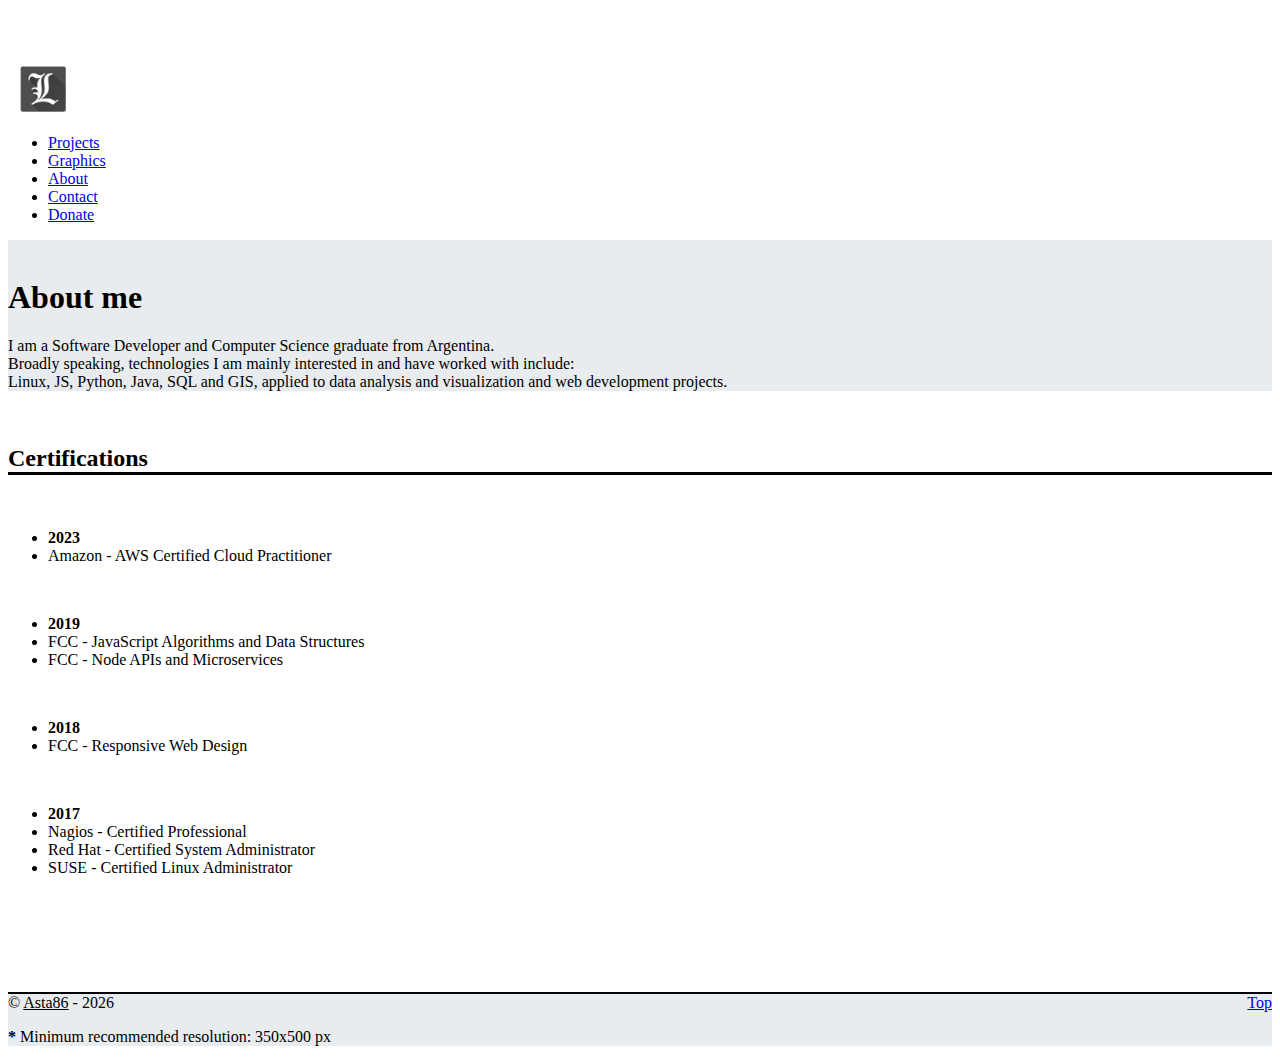
==== about.html @ f80098d4 "Move site's static files to project's root dir" ====
<!DOCTYPE html>
<html lang="en">
  <head>
    <!-- Global site tag (gtag.js) - Google Analytics -->
    <script
      async
      src="https://www.googletagmanager.com/gtag/js?id=G-7V9TKMFQ7L"
    ></script>
    <script>
      window.dataLayer = window.dataLayer || [];
      function gtag() {
        dataLayer.push(arguments);
      }
      gtag("js", new Date());

      gtag("config", "G-7V9TKMFQ7L");
    </script>

    <!-- Required meta tags -->
    <meta charset="utf-8" />
    <meta
      name="viewport"
      content="width=device-width, initial-scale=1, shrink-to-fit=no"
    />

    <!-- Bootstrap CSS -->
    <link
      href="https://cdn.jsdelivr.net/npm/bootstrap@5.2.2/dist/css/bootstrap.min.css"
      rel="stylesheet"
      integrity="sha384-Zenh87qX5JnK2Jl0vWa8Ck2rdkQ2Bzep5IDxbcnCeuOxjzrPF/et3URy9Bv1WTRi"
      crossorigin="anonymous"
    />
    <!-- Local CSS -->
    <link rel="stylesheet" href="css/style.css" />

    <link rel="icon" href="./img/html-tags-fav.ico" />

    <title>About</title>
  </head>

  <body>
    <!-- Navbar -->
    <nav
      id="navbar"
      class="navbar navbar-dark navbar-expand-md bg-dark fixed-top"
    >
      <div class="navbar-collapse">
        <a class="navbar-brand" href="index.html">
          <img
            id="licon"
            class="smicon mdicon"
            src="./img/logo-l.png"
            alt="L logo"
            data-toggle="tooltip"
            data-placement="auto"
            title="Return to the Home Page"
          />
        </a>
        <ul class="navbar-nav mr-auto">
          <li class="nav-item">
            <a class="nav-link" href="index.html#projects">Projects</a>
          </li>
          <li class="nav-item">
            <a class="nav-link" href="graphics.html">Graphics</a>
          </li>
          <li class="nav-item">
            <a class="nav-link" href="#">About</a>
          </li>
          <li class="nav-item">
            <a class="nav-link" href="contact.html">Contact</a>
          </li>
          <li class="nav-item">
            <a class="nav-link" href="index.html#donate">Donate</a>
          </li>
        </ul>
      </div>
    </nav>
    <!-- /Navbar -->

    <main role="main">
      <!-- Main jumbotron area -->
      <div id="welcome-section" class="bg-customgray p-5">
        <br />
        <div class="container">
          <h1 class="display-3"><b>About me</b></h1>
          <p class="jumbop">
            I am a Software Developer and Computer Science graduate from
            Argentina.<br />
            Broadly speaking, technologies I am mainly interested in and have
            worked with include:<br />Linux, JS, Python, Java, SQL and GIS,
            applied to data analysis and visualization and web development
            projects.
          </p>
        </div>
      </div>
      <!-- /Main jumbotron area -->

      <br />

      <div class="container">
        <h2 class="borderbtm h2sm">Certifications</h2>
        <br />

        <ul class="list-group certlist">
          <li class="list-group-item list-group-item-action"><b>2023</b></li>
          <li
            class="list-group-item list-group-item-action list-group-item-success text-dark"
          >
            Amazon - AWS Certified Cloud Practitioner
          </li>
        </ul>
        <br />

        <ul class="list-group certlist">
          <li class="list-group-item list-group-item-action"><b>2019</b></li>
          <li
            class="list-group-item list-group-item-action list-group-item-success text-dark"
          >
            FCC - JavaScript Algorithms and Data Structures
          </li>
          <li
            class="list-group-item list-group-item-action list-group-item-success text-dark"
          >
            FCC - Node APIs and Microservices
          </li>
        </ul>
        <br />

        <ul class="list-group certlist">
          <li class="list-group-item list-group-item-action"><b>2018</b></li>
          <li
            class="list-group-item list-group-item-action list-group-item-success text-dark"
          >
            FCC - Responsive Web Design
          </li>
        </ul>
        <br />

        <ul class="list-group certlist">
          <li class="list-group-item list-group-item-action"><b>2017</b></li>
          <li
            class="list-group-item list-group-item-action list-group-item-success text-dark"
          >
            Nagios - Certified Professional
          </li>
          <li
            class="list-group-item list-group-item-action list-group-item-success text-dark"
          >
            Red Hat - Certified System Administrator
          </li>
          <li
            class="list-group-item list-group-item-action list-group-item-success text-dark"
          >
            SUSE - Certified Linux Administrator
          </li>
        </ul>
      </div>
    </main>

    <br /><br />

    <!-- Footer -->
    <footer class="container bg-customgray">
      <span
        >&copy;
        <a id="maila" href="mailto:psljp@protonmail.com">Asta86</a> - </span
      ><span id="yearSpan"></span>
      <a class="text-dark" href="#">Top</a>
      <div class="container text-center">
        <p><b>*</b> Minimum recommended resolution: 350x500 px</p>
      </div>
    </footer>
    <!-- /Footer -->

    <!-- Set Copyright year in the Footer. -->
    <script>
      document.getElementById("yearSpan").textContent =
        new Date().getFullYear();
    </script>
  </body>
</html>
---- css/style.css ----
@media (max-width: 767px) {
  .navbar-collapse {
    display: inherit;
  }

  .nav-item {
    margin-left: 1rem;
  }

  .navbar-nav {
    flex-direction: row;
  }

  .navbar .smicon {
    width: 2rem;
    margin-left: 5px;
    margin-right: -25px;
  }

  .navbar li a {
    font-size: 0.8rem;
  }

  .card-body {
    flex: none;
  }

  .projbadge {
    flex-direction: column;
  }

  .projbadge .refdiv,
  .container .smbtncarto {
    width: 50%;
  }

  .container .display-3 {
    font-size: 2.2rem;
  }

  .container .h2sm {
    font-size: 1.8rem;
  }

  .container .h3sm {
    font-size: 1.4rem;
  }

  .container .h4sm {
    font-size: 1rem;
  }

  .container .certlist {
    width: 80%;
  }
}

@media (max-height: 700px) {
  .navbar {
    padding-bottom: 0px;
    padding-top: 0px;
  }
}

/* Bootstrap Jumbotron CSS. Move down content because we have a fixed navbar that is 3.5rem tall */
body {
  padding-top: 3.5rem;
}

/* Homepage */
/* Navbar icon */
.mdicon {
  width: 3.1rem;
  margin-left: 10px;
}

.borderbtm {
  border-bottom: solid;
}

.projcont,
.projdiv,
.projbadge {
  display: flex;
}

.projcont {
  flex-wrap: wrap;
  justify-content: center;
}

.projdiv {
  align-items: center;
  flex-direction: column;
  margin-bottom: 5%;
  margin-top: 1%;
}

.card {
  height: 210px;
  width: 95%;
  max-width: 18rem;
}

.card .card-header,
.refdiv {
  text-align: center;
}

.refdiv {
  margin-right: 2%;
  width: 15%;
}

.margbtmthin {
  margin-bottom: 3%;
}

#projstat {
  margin-top: 5%;
  margin-bottom: 2%;
}

.bg-customgray {
  background-color: #e9ecef;
}

.bg-customaqua {
  background-color: #17a2b8;
}

#reposh3 {
  padding-left: 0px;
}

/* Footer */
footer {
  border-top: solid;
  border-width: 0.2vw;
  margin-top: 5%;
}

footer a:not(#maila) {
  float: right;
}

#maila:any-link {
  color: inherit;
}

/* About page */
/* Cert ULs on About page */
.certlist {
  width: 40%;
}

/* Graphics page */
.wallthumb {
  border-color: DarkGray;
  width: 75%;
}

.embed-responsive {
  margin-top: 5%;
}

.mdbtncarto {
  margin-left: 40%;
  width: 20%;
}

.wallthumb,
.embed-responsive,
.mdbtncarto {
  margin-bottom: 5%;
}

/* Contact page */
.contactli {
  width: 235px;
}
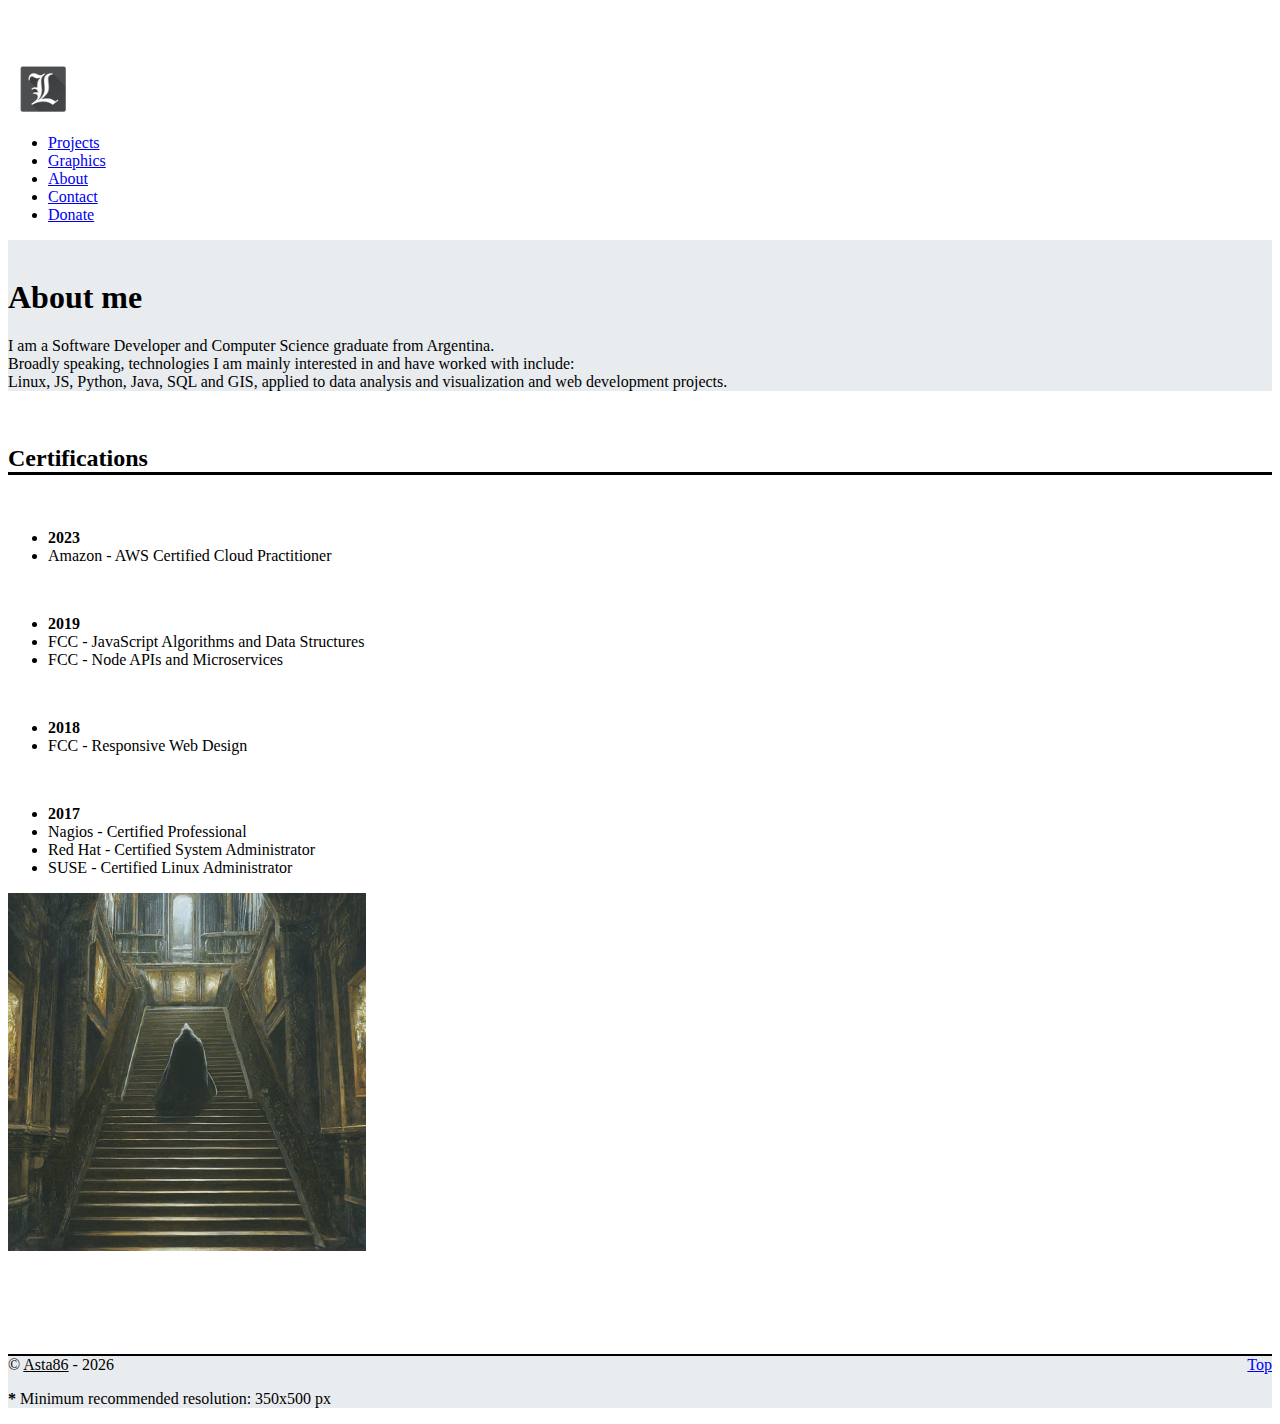
==== commit 88907f3e: "Remove unused CSS" ====
--- a/about.html
+++ b/about.html
@@ -101,59 +101,71 @@
         <h2 class="borderbtm h2sm">Certifications</h2>
         <br />
 
-        <ul class="list-group certlist">
-          <li class="list-group-item list-group-item-action"><b>2023</b></li>
-          <li
-            class="list-group-item list-group-item-action list-group-item-success text-dark"
-          >
-            Amazon - AWS Certified Cloud Practitioner
-          </li>
-        </ul>
-        <br />
+        <div class="row align-items-center justify-content-between">
+          <div class="col-auto">
+          <ul class="list-group certlist">
+            <li class="list-group-item list-group-item-action"><b>2023</b></li>
+            <li
+              class="list-group-item list-group-item-action list-group-item-success text-dark"
+            >
+              Amazon - AWS Certified Cloud Practitioner
+            </li>
+          </ul>
+          <br />
 
-        <ul class="list-group certlist">
-          <li class="list-group-item list-group-item-action"><b>2019</b></li>
-          <li
-            class="list-group-item list-group-item-action list-group-item-success text-dark"
-          >
-            FCC - JavaScript Algorithms and Data Structures
-          </li>
-          <li
-            class="list-group-item list-group-item-action list-group-item-success text-dark"
-          >
-            FCC - Node APIs and Microservices
-          </li>
-        </ul>
-        <br />
+          <ul class="list-group certlist">
+            <li class="list-group-item list-group-item-action"><b>2019</b></li>
+            <li
+              class="list-group-item list-group-item-action list-group-item-success text-dark"
+            >
+              FCC - JavaScript Algorithms and Data Structures
+            </li>
+            <li
+              class="list-group-item list-group-item-action list-group-item-success text-dark"
+            >
+              FCC - Node APIs and Microservices
+            </li>
+          </ul>
+          <br />
 
-        <ul class="list-group certlist">
-          <li class="list-group-item list-group-item-action"><b>2018</b></li>
-          <li
-            class="list-group-item list-group-item-action list-group-item-success text-dark"
-          >
-            FCC - Responsive Web Design
-          </li>
-        </ul>
-        <br />
+          <ul class="list-group certlist">
+            <li class="list-group-item list-group-item-action"><b>2018</b></li>
+            <li
+              class="list-group-item list-group-item-action list-group-item-success text-dark"
+            >
+              FCC - Responsive Web Design
+            </li>
+          </ul>
+          <br />
 
-        <ul class="list-group certlist">
-          <li class="list-group-item list-group-item-action"><b>2017</b></li>
-          <li
-            class="list-group-item list-group-item-action list-group-item-success text-dark"
-          >
-            Nagios - Certified Professional
-          </li>
-          <li
-            class="list-group-item list-group-item-action list-group-item-success text-dark"
-          >
-            Red Hat - Certified System Administrator
-          </li>
-          <li
-            class="list-group-item list-group-item-action list-group-item-success text-dark"
-          >
-            SUSE - Certified Linux Administrator
-          </li>
-        </ul>
+          <ul class="list-group certlist">
+            <li class="list-group-item list-group-item-action"><b>2017</b></li>
+            <li
+              class="list-group-item list-group-item-action list-group-item-success text-dark"
+            >
+              Nagios - Certified Professional
+            </li>
+            <li
+              class="list-group-item list-group-item-action list-group-item-success text-dark"
+            >
+              Red Hat - Certified System Administrator
+            </li>
+            <li
+              class="list-group-item list-group-item-action list-group-item-success text-dark"
+            >
+              SUSE - Certified Linux Administrator
+            </li>
+          </ul>
+
+        </div>
+          <div class="col-auto">
+            <img
+              src="./img/ai-gallery.png"
+              class="img-thumbnail d-block rounded mx-auto im-c"
+              alt="Art Gallery"
+            />
+          </div>
+        </div>
       </div>
     </main>
 
--- a/css/style.css
+++ b/css/style.css
@@ -49,9 +49,13 @@
   .container .h4sm {
     font-size: 1rem;
   }
+}
 
-  .container .certlist {
-    width: 80%;
+@media (max-width: 990px) {
+  /* About, Contact page images */
+  .im-c {
+    margin-top: 5%;
+    max-width: 80%;
   }
 }
 
@@ -148,30 +152,10 @@
   color: inherit;
 }
 
-/* About page */
-/* Cert ULs on About page */
-.certlist {
-  width: 40%;
-}
-
 /* Graphics page */
 .wallthumb {
   border-color: DarkGray;
   width: 75%;
-}
-
-.embed-responsive {
-  margin-top: 5%;
-}
-
-.mdbtncarto {
-  margin-left: 40%;
-  width: 20%;
-}
-
-.wallthumb,
-.embed-responsive,
-.mdbtncarto {
   margin-bottom: 5%;
 }
 
